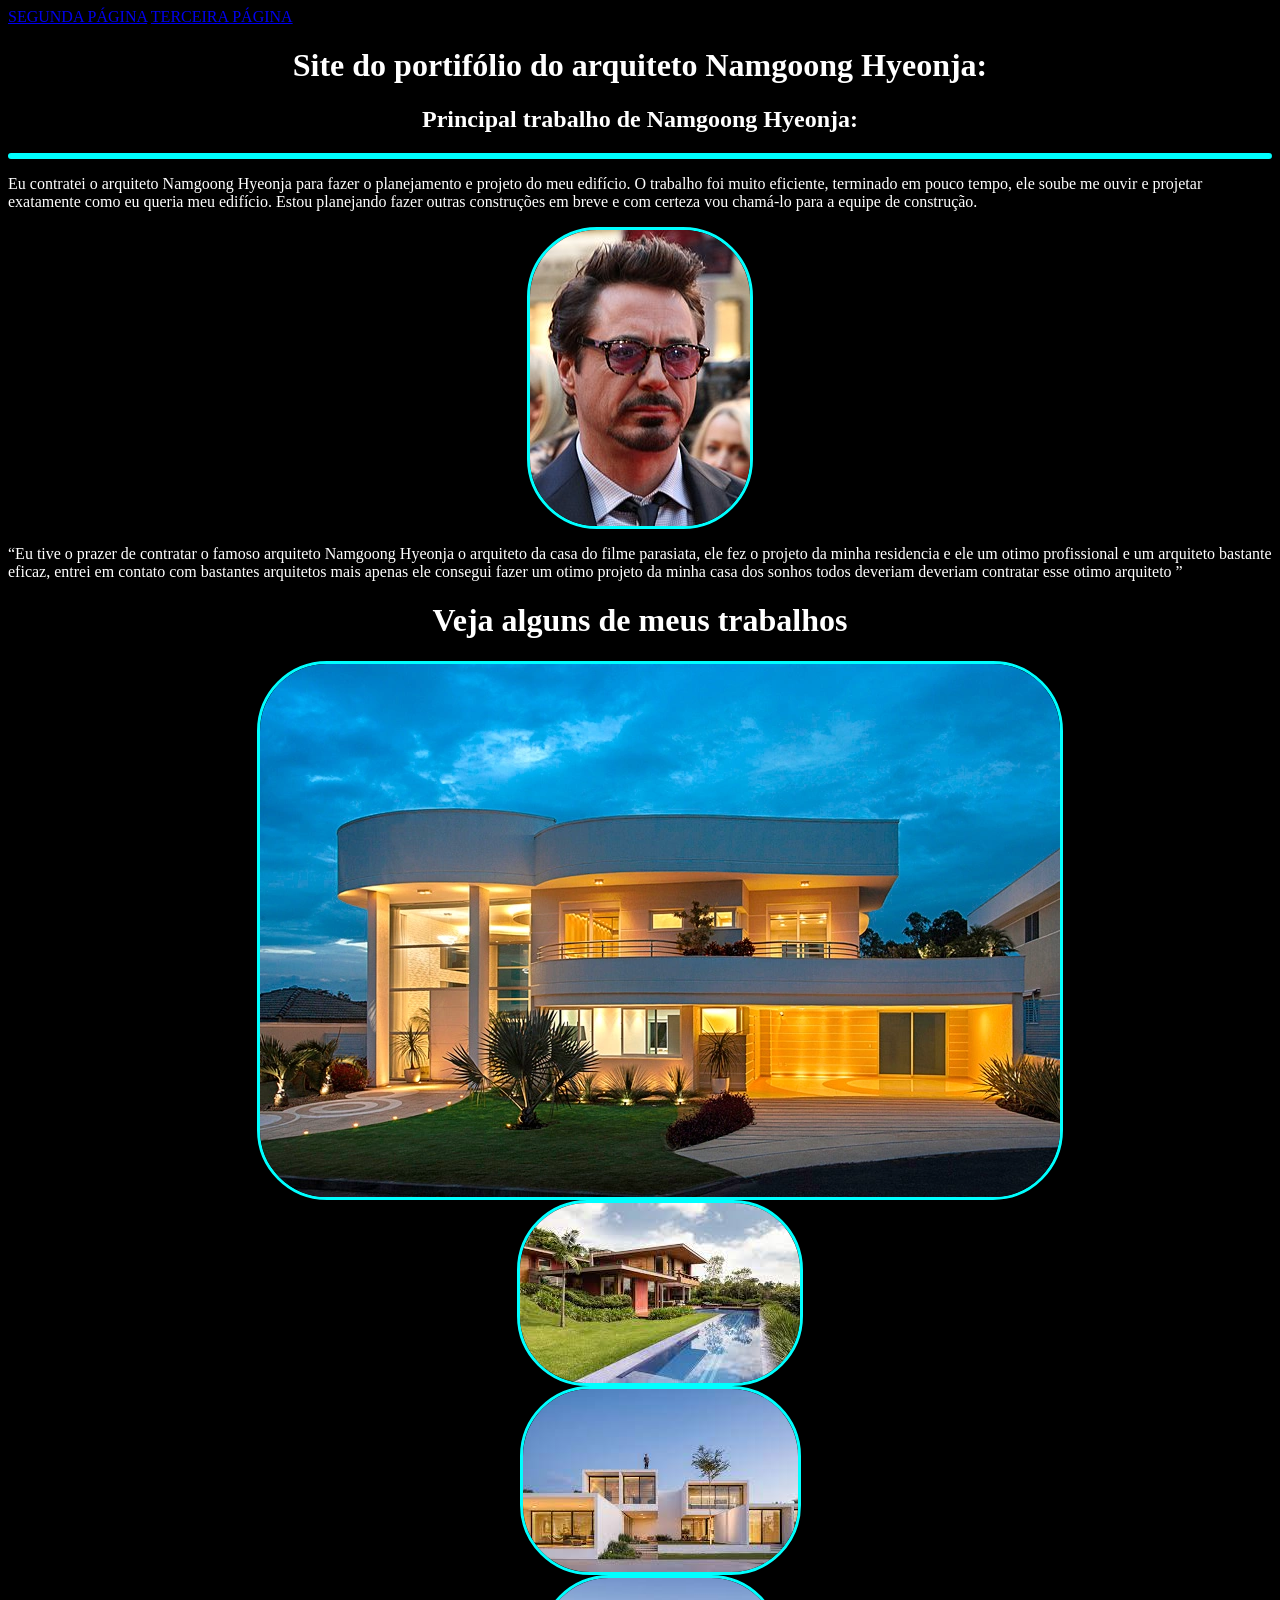
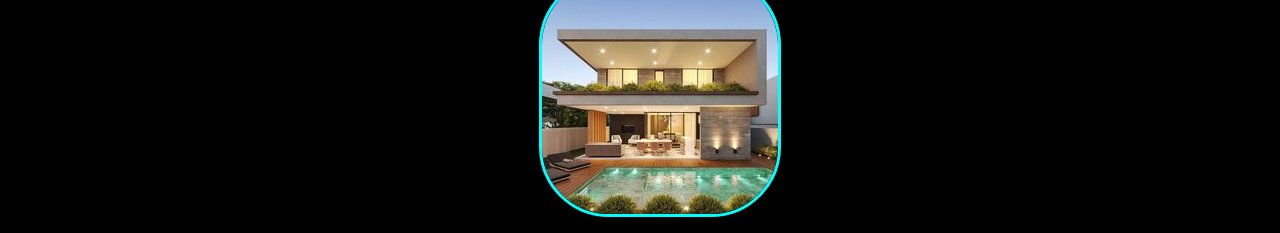
==== index.html @ 4db8b6d9 "Add files via upload" ====
<!DOCTYPE html>
<html lang="en">
<head>
    <meta charset="UTF-8">
    <meta http-equiv="X-UA-Compatible" content="IE=edge">
    <meta name="viewport" content="width=device-width, initial-scale=1.0">
    <title>Document</title>
    <link rel="stylesheet" href="estilo.css">

    <a href="pagina2.html"> SEGUNDA PÁGINA</a>

    <a href="pagina3.html">TERCEIRA PÁGINA</a>

    <h1> Site do portifólio do arquiteto Namgoong Hyeonja:</h1>
    <h2> Principal trabalho de Namgoong Hyeonja:</h2>
    <div><img src="Captura de tela 2023-06-07 101148.png" alt=""></div>
     
    <p> Eu contratei o arquiteto Namgoong Hyeonja para fazer o planejamento e projeto do meu edifício. O trabalho foi muito eficiente,
        terminado em pouco tempo, ele soube me ouvir e projetar exatamente como eu queria meu edifício. 
        Estou planejando fazer outras construções em breve e com certeza vou chamá-lo para a equipe de construção. </p>
        <img src="1coment.jpg" alt="">
   <p>“Eu tive o prazer de contratar o famoso arquiteto Namgoong Hyeonja o arquiteto da casa do filme parasiata, ele fez o projeto da minha residencia e ele um otimo profissional e um arquiteto bastante eficaz, entrei em contato com bastantes arquitetos mais apenas ele consegui fazer um otimo projeto da minha casa dos sonhos todos deveriam deveriam contratar esse otimo arquiteto ”<p>
<h1> Veja alguns de meus trabalhos</h1>
        <ol type="I">
            <li><img src="image1.webp" alt=""> </li>
            <li> <img src="download.jpg" alt=""></li>
            <li> <img src="images (1).jpg" alt=""></li>
            <li> <img src="4image.jpg" alt=""></li>
        </ol>




</head>
<body>
    
</body>
</html>
---- estilo.css ----
h1,h2{
    color: white;
    text-align: center;
}

body{
    background-color: black;
}
p{
    color: white;
}
img{
    width:auto ;
    margin: auto;
    display: block;
    border-radius: 70px;
    border-color: aqua;
    border-style: solid;
}
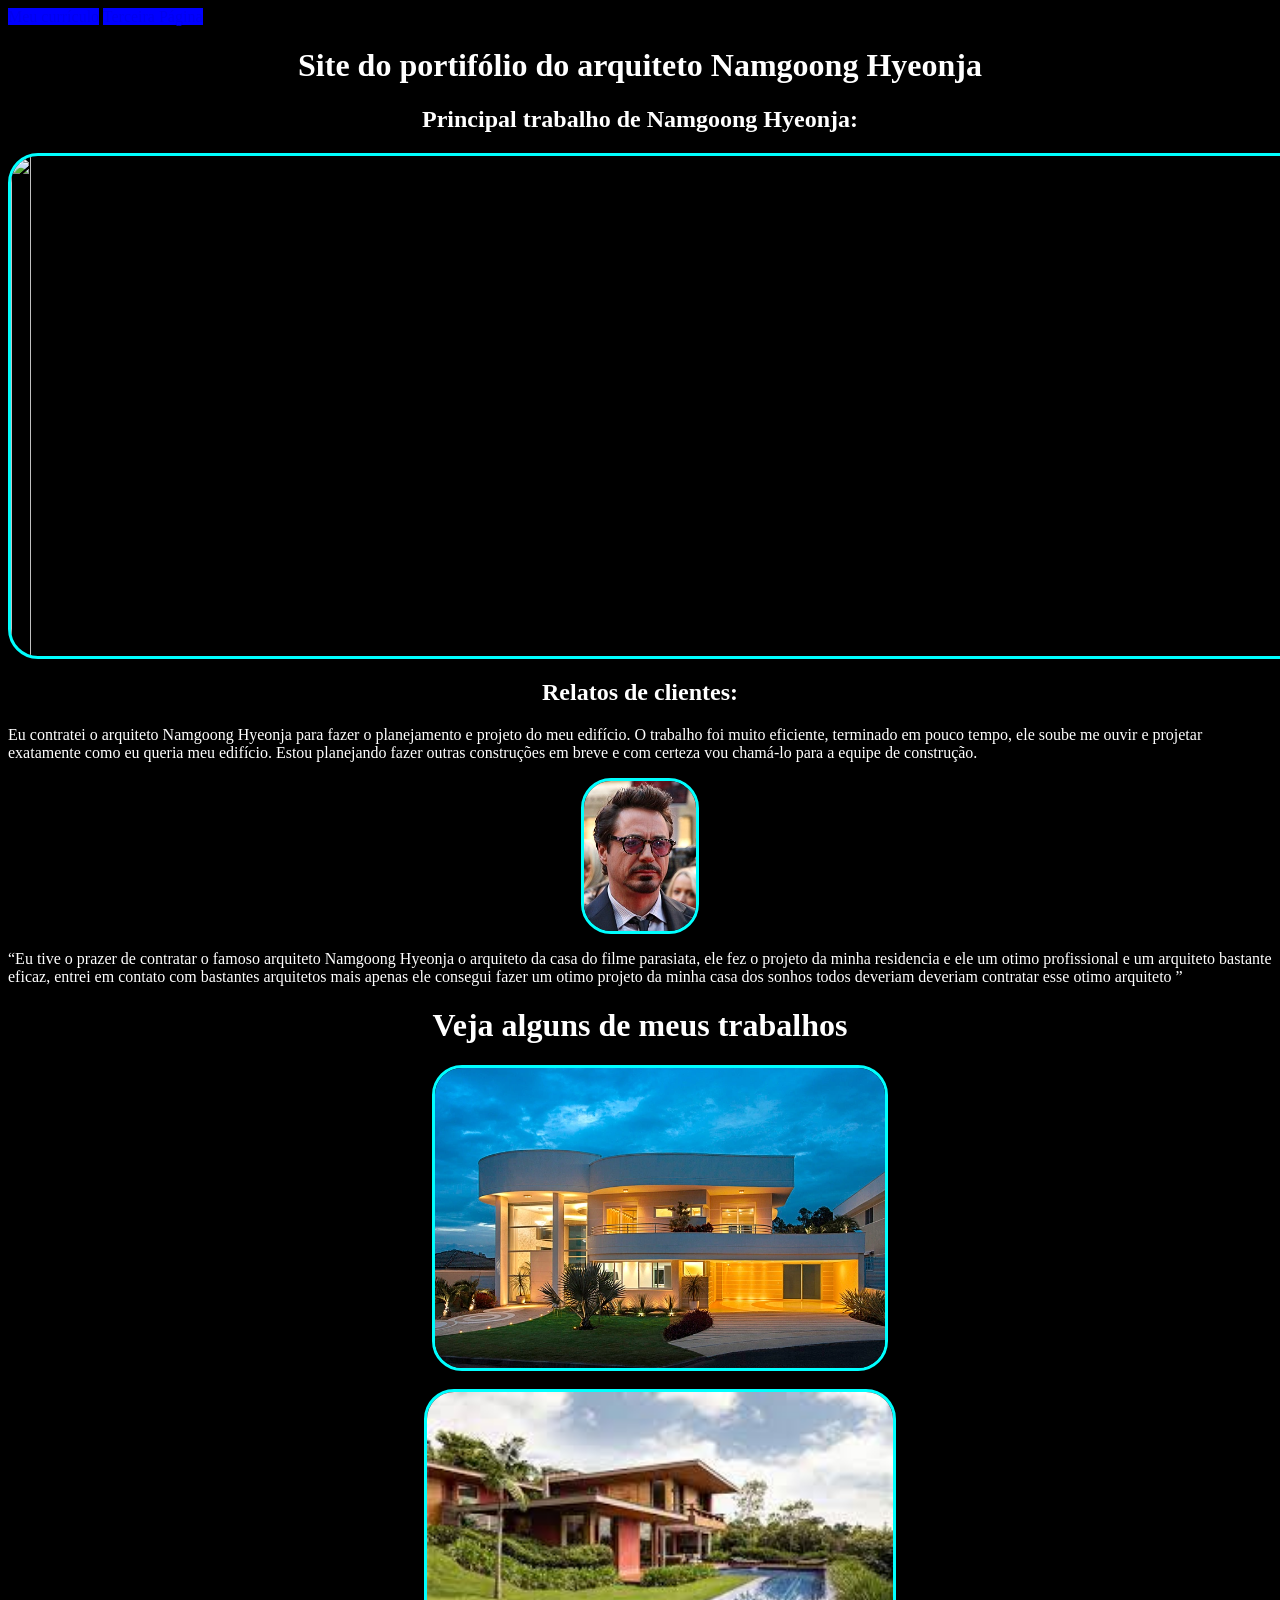
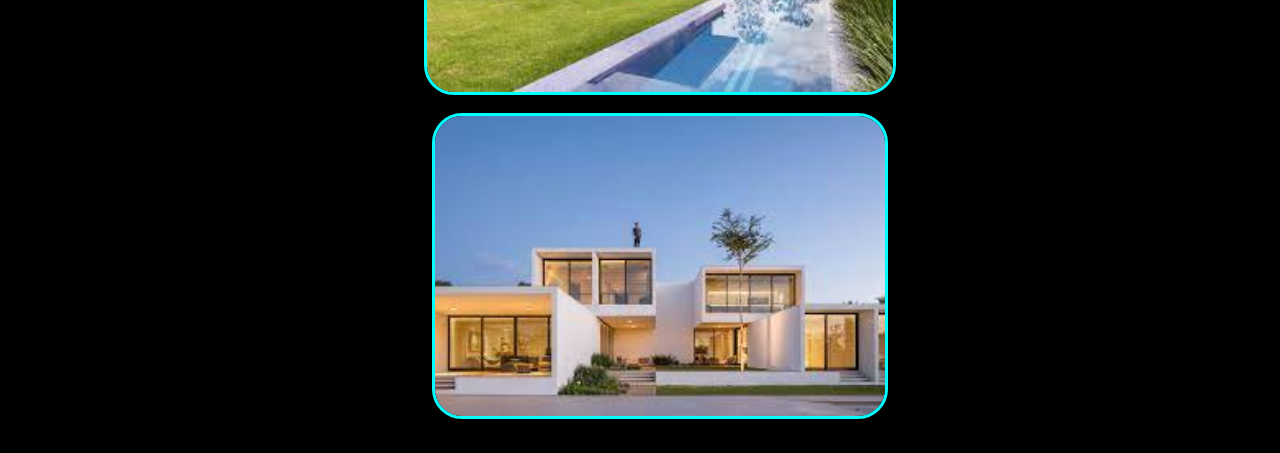
==== commit 5d386b81: "Add files via upload" ====
--- a/index.html
+++ b/index.html
@@ -7,25 +7,26 @@
     <title>Document</title>
     <link rel="stylesheet" href="estilo.css">
 
-    <a href="pagina2.html"> SEGUNDA PÁGINA</a>
+    <a href="pagina2.html"> Meu currículo</a> 
 
-    <a href="pagina3.html">TERCEIRA PÁGINA</a>
+    <a href="pagina3.html">Terceira Página</a>
 
-    <h1> Site do portifólio do arquiteto Namgoong Hyeonja:</h1>
+    <h1> Site do portifólio do arquiteto Namgoong Hyeonja</h1>
     <h2> Principal trabalho de Namgoong Hyeonja:</h2>
-    <div><img src="Captura de tela 2023-06-07 101148.png" alt=""></div>
+    <img src="Captura de tela 2023-06-07 101148.png" width="1500" height= "500"alt="">
+    <h2> Relatos de clientes:</h2>
      
     <p> Eu contratei o arquiteto Namgoong Hyeonja para fazer o planejamento e projeto do meu edifício. O trabalho foi muito eficiente,
         terminado em pouco tempo, ele soube me ouvir e projetar exatamente como eu queria meu edifício. 
         Estou planejando fazer outras construções em breve e com certeza vou chamá-lo para a equipe de construção. </p>
-        <img src="1coment.jpg" alt="">
+        <img src="1coment.jpg" width="500" height="150" alt="">
    <p>“Eu tive o prazer de contratar o famoso arquiteto Namgoong Hyeonja o arquiteto da casa do filme parasiata, ele fez o projeto da minha residencia e ele um otimo profissional e um arquiteto bastante eficaz, entrei em contato com bastantes arquitetos mais apenas ele consegui fazer um otimo projeto da minha casa dos sonhos todos deveriam deveriam contratar esse otimo arquiteto ”<p>
 <h1> Veja alguns de meus trabalhos</h1>
         <ol type="I">
-            <li><img src="image1.webp" alt=""> </li>
-            <li> <img src="download.jpg" alt=""></li>
-            <li> <img src="images (1).jpg" alt=""></li>
-            <li> <img src="4image.jpg" alt=""></li>
+            <li><img src="image1.webp"  width="500" height="300" alt=""> </li><br>
+            <li> <img src="download.jpg" width="500" height="300" alt=""></li><br>
+            <li> <img src="images (1).jpg" width="500" height="300" alt=""></li><br>
+           
         </ol>
 
 
--- a/estilo.css
+++ b/estilo.css
@@ -13,7 +13,17 @@
     width:auto ;
     margin: auto;
     display: block;
-    border-radius: 70px;
+    border-radius: 30px;
     border-color: aqua;
     border-style: solid;
-}      +} 
+
+#img1{
+    border-radius: 90px;
+    border-color: blue;
+    border-style: solid;
+}
+a{
+    text-decoration: none;
+    background-color: blue;
+}
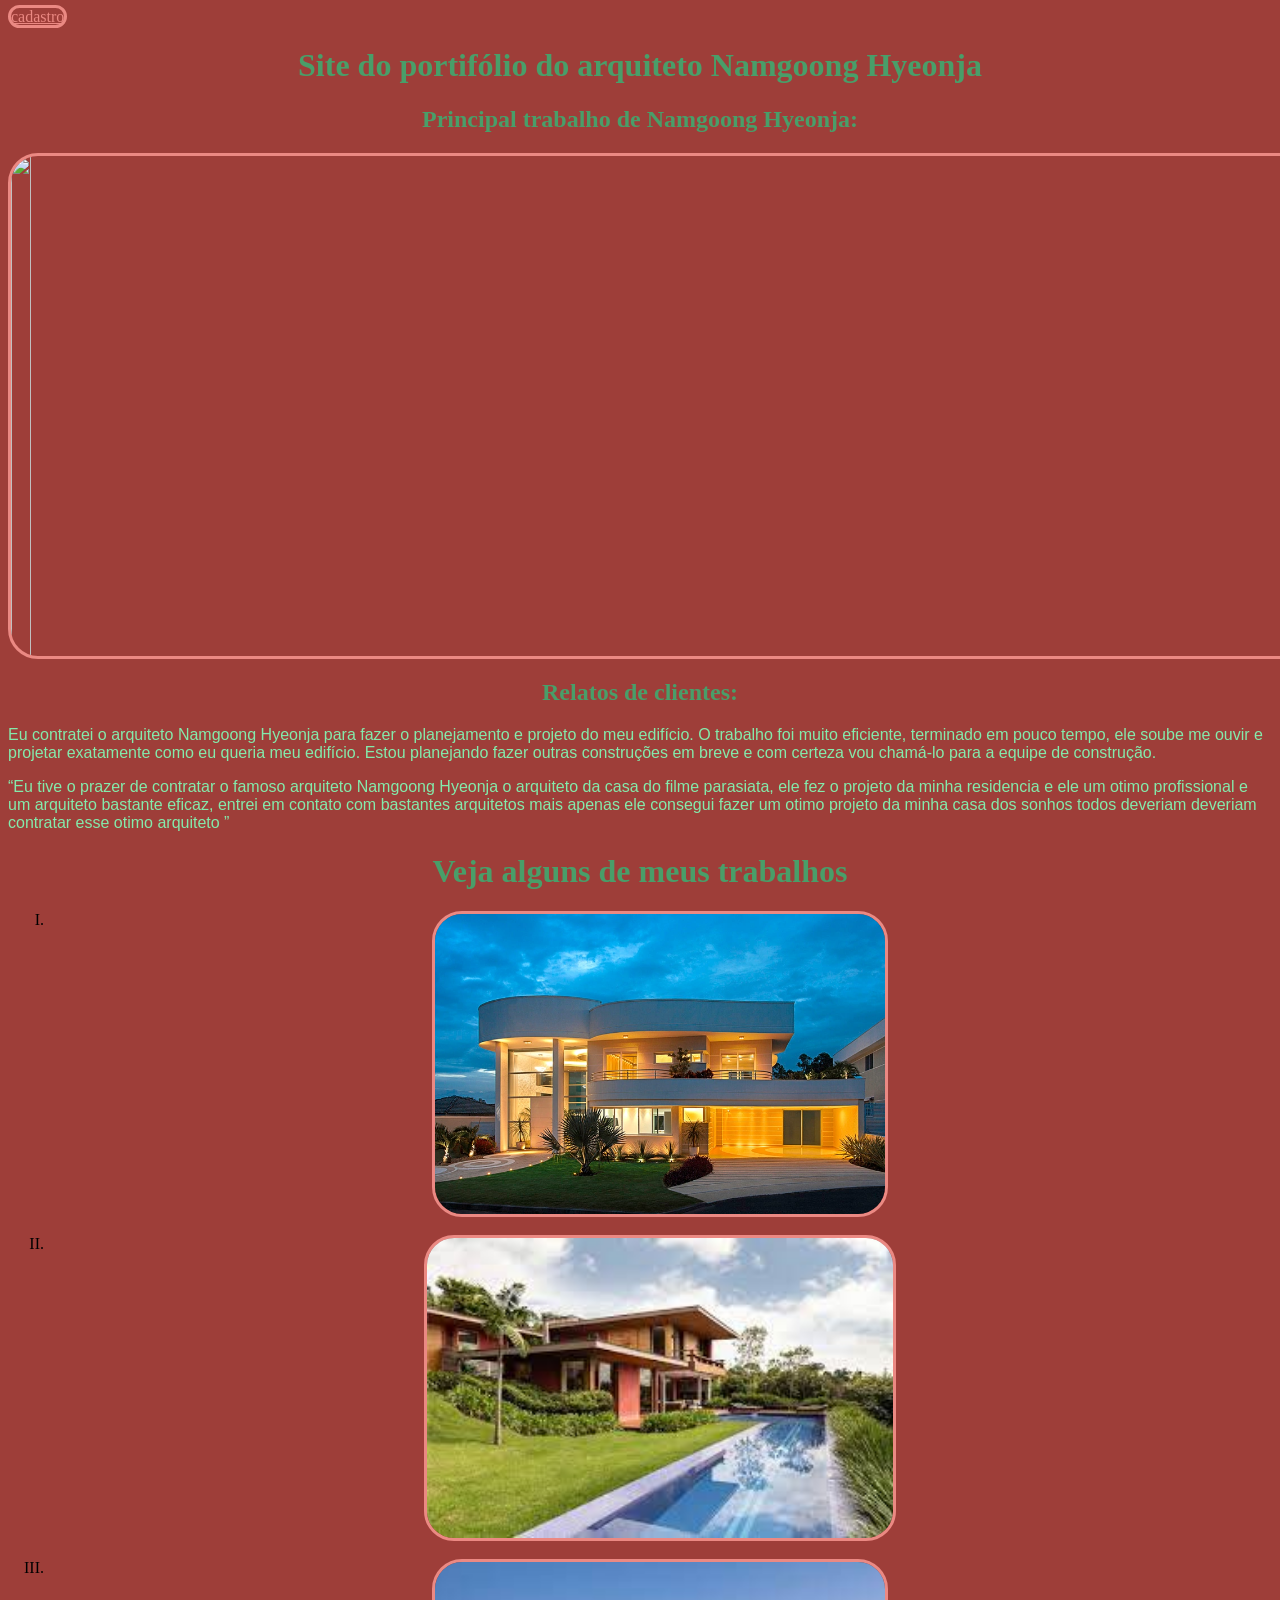
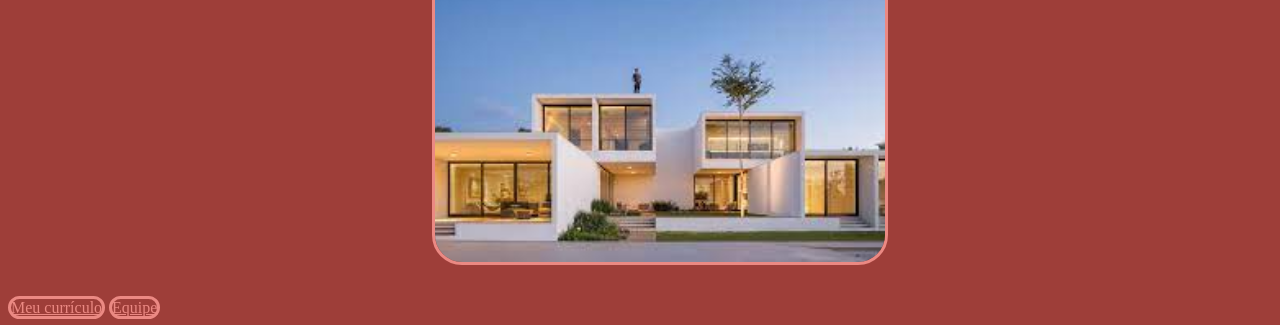
==== commit 5df7dde6: "Add files via upload" ====
--- a/index.html
+++ b/index.html
@@ -7,9 +7,8 @@
     <title>Document</title>
     <link rel="stylesheet" href="estilo.css">
 
-    <a href="pagina2.html"> Meu currículo</a> 
+    <a href="pagina3.html">cadastro</a>
 
-    <a href="pagina3.html">Terceira Página</a>
 
     <h1> Site do portifólio do arquiteto Namgoong Hyeonja</h1>
     <h2> Principal trabalho de Namgoong Hyeonja:</h2>
@@ -19,15 +18,20 @@
     <p> Eu contratei o arquiteto Namgoong Hyeonja para fazer o planejamento e projeto do meu edifício. O trabalho foi muito eficiente,
         terminado em pouco tempo, ele soube me ouvir e projetar exatamente como eu queria meu edifício. 
         Estou planejando fazer outras construções em breve e com certeza vou chamá-lo para a equipe de construção. </p>
-        <img src="1coment.jpg" width="500" height="150" alt="">
    <p>“Eu tive o prazer de contratar o famoso arquiteto Namgoong Hyeonja o arquiteto da casa do filme parasiata, ele fez o projeto da minha residencia e ele um otimo profissional e um arquiteto bastante eficaz, entrei em contato com bastantes arquitetos mais apenas ele consegui fazer um otimo projeto da minha casa dos sonhos todos deveriam deveriam contratar esse otimo arquiteto ”<p>
 <h1> Veja alguns de meus trabalhos</h1>
         <ol type="I">
-            <li><img src="image1.webp"  width="500" height="300" alt=""> </li><br>
+            <li><img src="image1.webp"   width="500" height="300" alt=""> </li><br>
             <li> <img src="download.jpg" width="500" height="300" alt=""></li><br>
             <li> <img src="images (1).jpg" width="500" height="300" alt=""></li><br>
            
         </ol>
+        </nav>
+        <footer> <nav> <a href="pagina2.html"> Meu currículo</a> 
+
+          
+            <a href="equipe.html"> Equipe</a>
+        </nav></footer>
 
 
 
--- a/estilo.css
+++ b/estilo.css
@@ -1,29 +1,40 @@
+:root{
+    --corprincipal:#9E3E39;
+    --corsecundaria:#499E69;
+    --corterciaria:#84EAAB;
+    --correserva:#EB8983;
+}
 h1,h2{
-    color: white;
+    color: var(--corsecundaria);
     text-align: center;
+    font-family: Georgia;
 }
 
 body{
-    background-color: black;
+    background-color: var(--corprincipal);
 }
 p{
-    color: white;
+    color: var(--corterciaria);
+    font-family: Arial;
 }
 img{
     width:auto ;
     margin: auto;
     display: block;
     border-radius: 30px;
-    border-color: aqua;
+    border-color: var(--correserva);
     border-style: solid;
 } 
 
 #img1{
     border-radius: 90px;
-    border-color: blue;
+    border-color: var(--correserva);
     border-style: solid;
 }
 a{
-    text-decoration: none;
-    background-color: blue;
+    color: var(--correserva);
+    border-style: solid;
+    border-radius: 30px;
+    
+    
 }
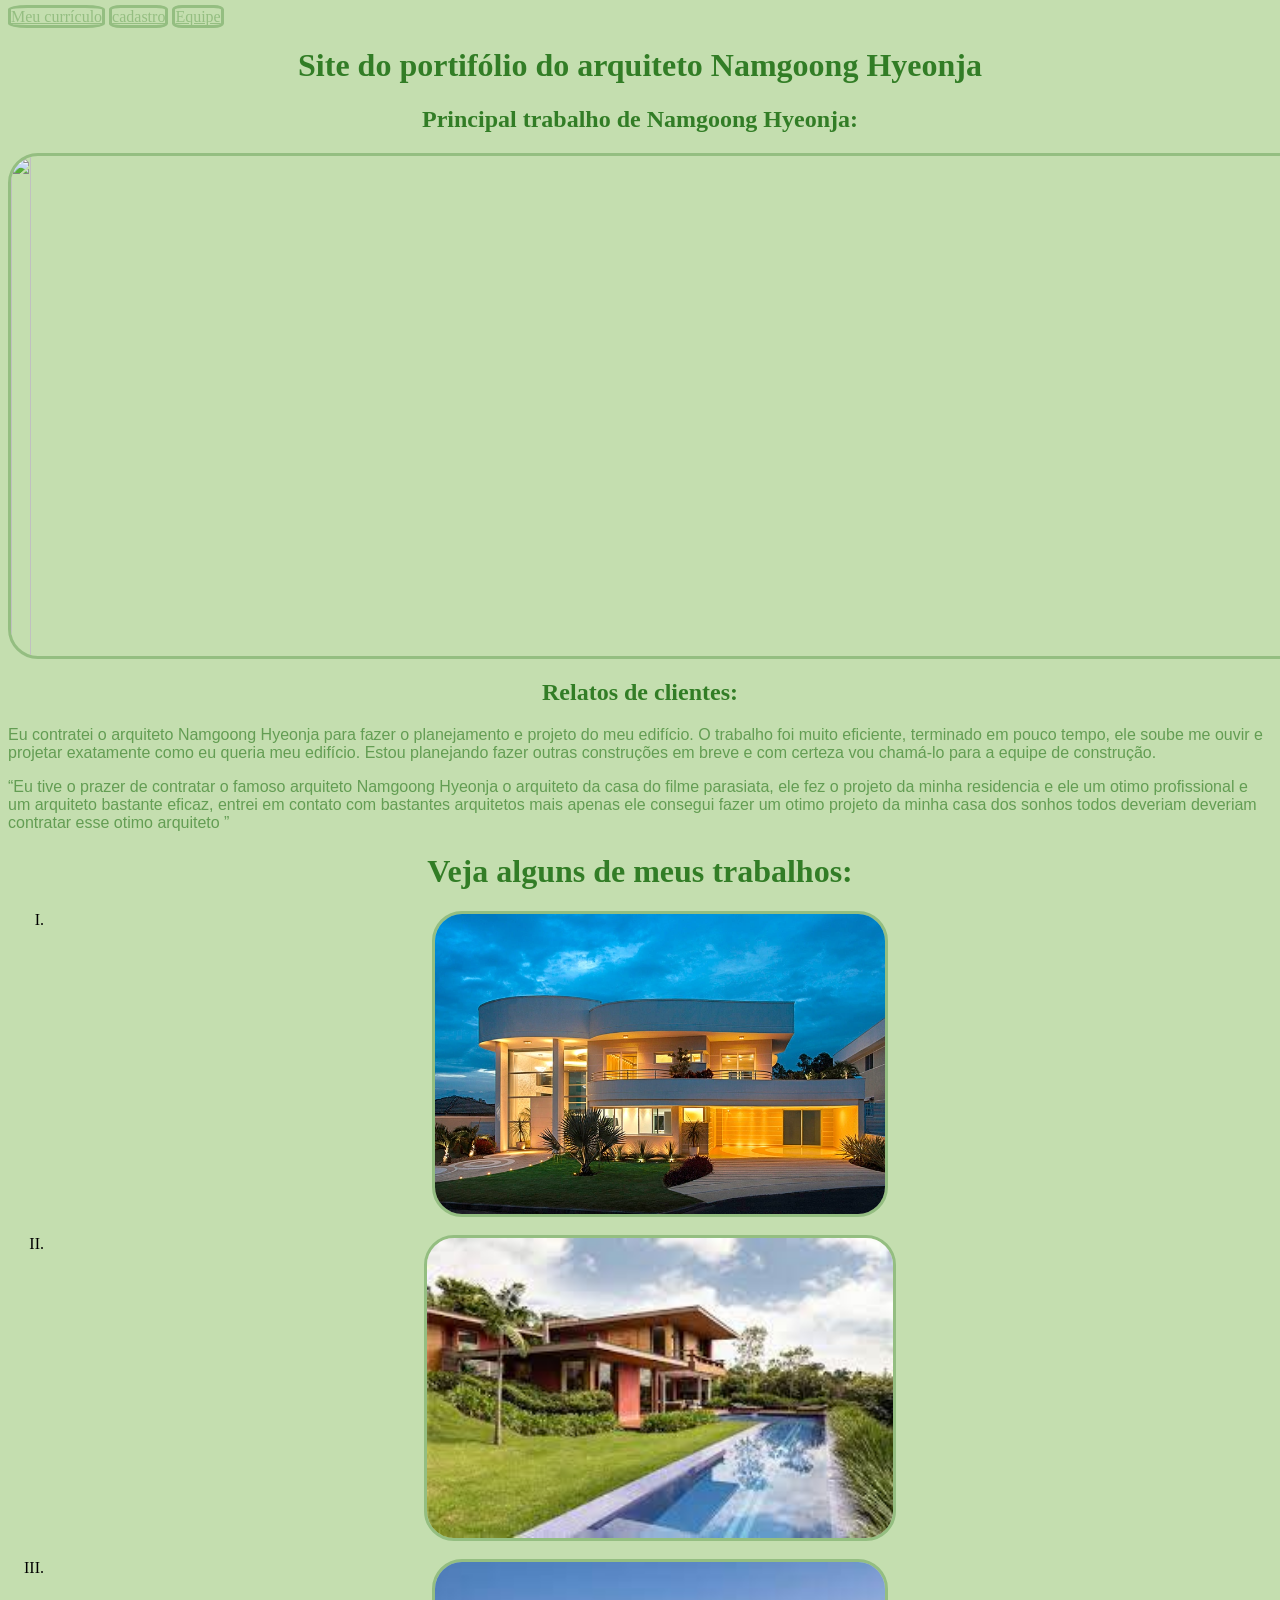
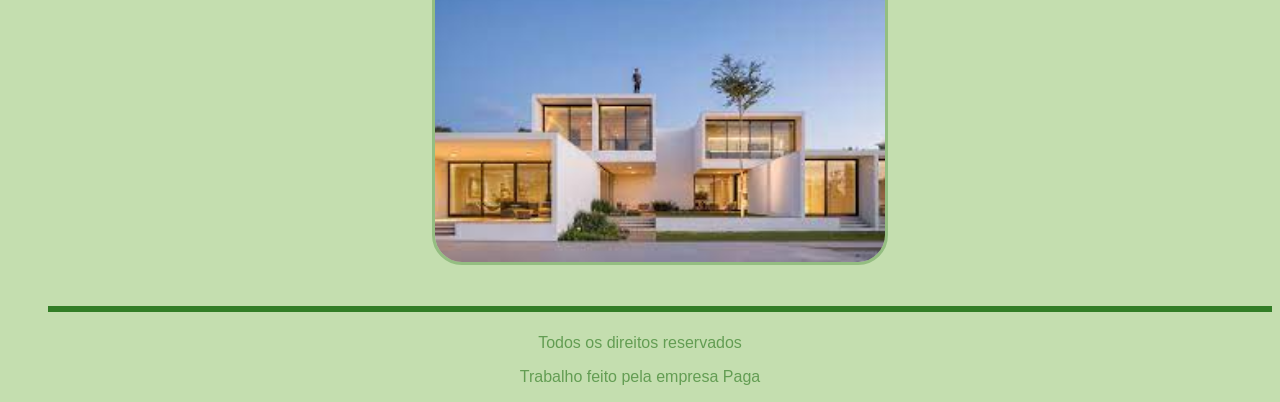
==== commit 333a969b: "Add files via upload" ====
--- a/index.html
+++ b/index.html
@@ -6,8 +6,14 @@
     <meta name="viewport" content="width=device-width, initial-scale=1.0">
     <title>Document</title>
     <link rel="stylesheet" href="estilo.css">
+</nav>
+<a href="pagina2.html"> Meu currículo</a> 
 
-    <a href="pagina3.html">cadastro</a>
+   <a href="pagina3.html">cadastro</a>
+   <a href="equipe.html"> Equipe</a>
+
+</nav>
+
 
 
     <h1> Site do portifólio do arquiteto Namgoong Hyeonja</h1>
@@ -19,19 +25,19 @@
         terminado em pouco tempo, ele soube me ouvir e projetar exatamente como eu queria meu edifício. 
         Estou planejando fazer outras construções em breve e com certeza vou chamá-lo para a equipe de construção. </p>
    <p>“Eu tive o prazer de contratar o famoso arquiteto Namgoong Hyeonja o arquiteto da casa do filme parasiata, ele fez o projeto da minha residencia e ele um otimo profissional e um arquiteto bastante eficaz, entrei em contato com bastantes arquitetos mais apenas ele consegui fazer um otimo projeto da minha casa dos sonhos todos deveriam deveriam contratar esse otimo arquiteto ”<p>
-<h1> Veja alguns de meus trabalhos</h1>
+<h1> Veja alguns de meus trabalhos:</h1>
         <ol type="I">
             <li><img src="image1.webp"   width="500" height="300" alt=""> </li><br>
             <li> <img src="download.jpg" width="500" height="300" alt=""></li><br>
             <li> <img src="images (1).jpg" width="500" height="300" alt=""></li><br>
+
+            <h5></h5>
            
         </ol>
-        </nav>
-        <footer> <nav> <a href="pagina2.html"> Meu currículo</a> 
-
-          
-            <a href="equipe.html"> Equipe</a>
-        </nav></footer>
+        <footer>
+            <p> Todos os direitos reservados</p>
+            <p> Trabalho feito pela empresa Paga</p>
+        </footer>
 
 
 
--- a/estilo.css
+++ b/estilo.css
@@ -1,8 +1,8 @@
 :root{
-    --corprincipal:#9E3E39;
-    --corsecundaria:#499E69;
-    --corterciaria:#84EAAB;
-    --correserva:#EB8983;
+    --corprincipal:#c4deaf;
+    --corsecundaria:#327d26;
+    --corterciaria:#639d53;
+    --correserva:#94be81;
 }
 h1,h2{
     color: var(--corsecundaria);
@@ -24,6 +24,8 @@
     border-radius: 30px;
     border-color: var(--correserva);
     border-style: solid;
+    
+
 } 
 
 #img1{
@@ -34,7 +36,19 @@
 a{
     color: var(--correserva);
     border-style: solid;
-    border-radius: 30px;
+    border-radius: 20%;
+    text-align: center;
     
     
+}
+nav{
+    text-align: center;
+}
+footer{
+    text-align: center;
+    color: var(--corterciaria);
+}
+h5{
+    border-style: solid;
+    border-color: var(--corsecundaria);
 }
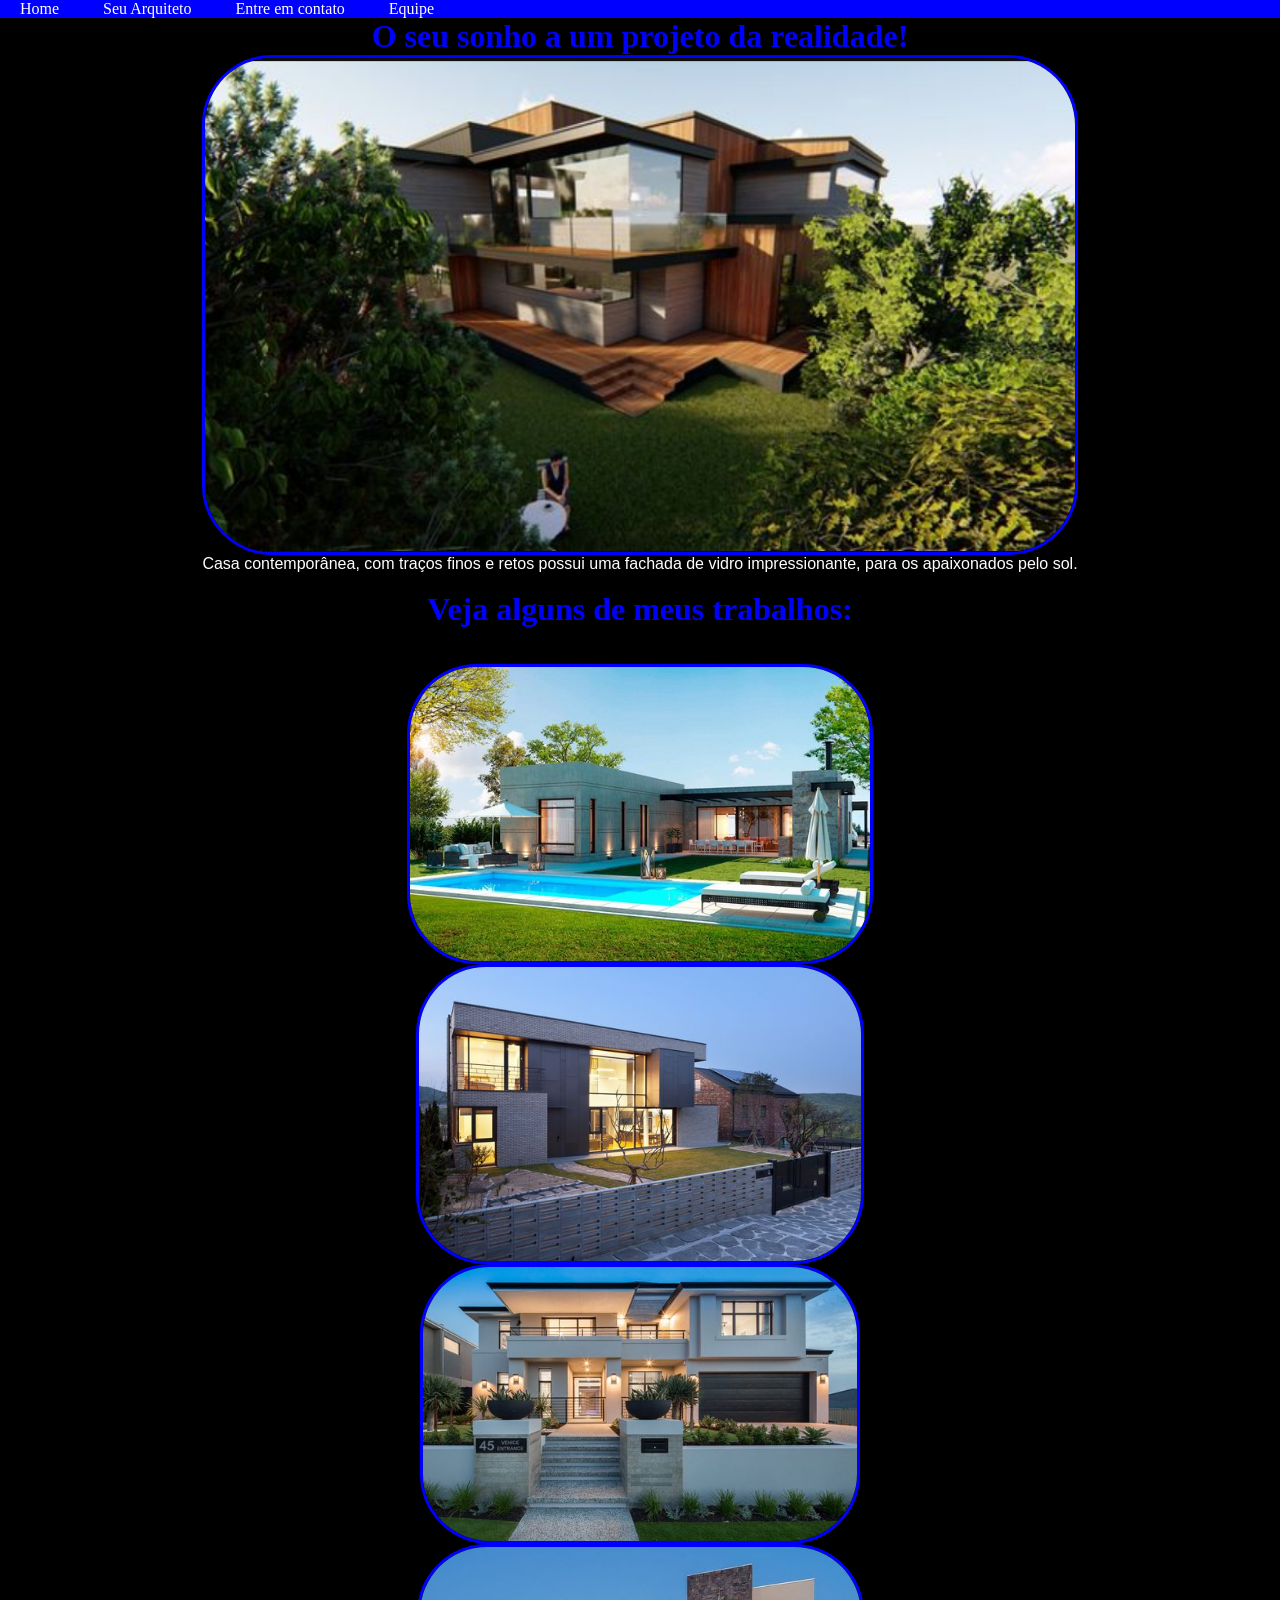
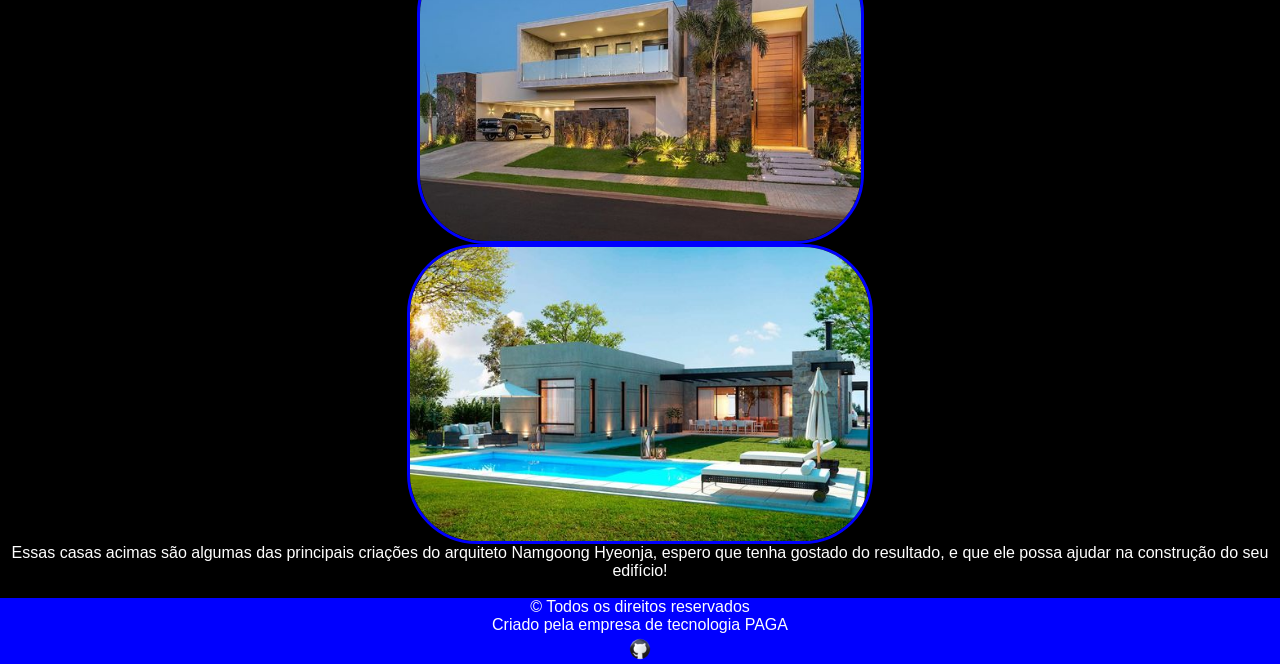
==== commit 249e8b24: "Add files via upload" ====
--- a/index.html
+++ b/index.html
@@ -1,43 +1,61 @@
 <!DOCTYPE html>
-<html lang="en">
+<html lang="pt-br">
 <head>
     <meta charset="UTF-8">
     <meta http-equiv="X-UA-Compatible" content="IE=edge">
     <meta name="viewport" content="width=device-width, initial-scale=1.0">
     <title>Document</title>
     <link rel="stylesheet" href="estilo.css">
-</nav>
-<a href="pagina2.html"> Meu currículo</a> 
+    <header>
+        <nav>
+            <ul id="menu-h">
+            <li> 
+                <a href="index.html"> Home</a>
+            </li>
+            <li><a href="pagina2.html"> Seu Arquiteto</a> </li>
 
-   <a href="pagina3.html">cadastro</a>
-   <a href="equipe.html"> Equipe</a>
+            <li><a href="pagina3.html"> Entre em contato</a></li> 
+            <li><a href="equipe.html"> Equipe</a></li>
 
-</nav>
+        </ul> 
+    </nav>
+
+    </header>
+    <h1> O seu sonho a um projeto da realidade!</h1>
+    <img src="Captura de tela 2023-06-07 101148.png" width="1500" height= "500"alt="">
+
+    <p> Casa contemporânea, com traços finos e retos 
+        possui uma fachada de vidro impressionante,
+        para os apaixonados pelo sol.</p>
+        
+        <br>
+   
+<h1> Veja alguns de meus trabalhos:</h1><br> <br>
+
+<section class="galery">
+    <div class="fotos">
+        <img src="imagem1 - Copia.jpg"   width="500" height="300" alt="foto1">
+<img src="imagem2.jpg" width="500" height="300" alt="foto2">
+<img src="imagem3.jpg" width="500" height="280" alt="foto3">
+<img src="imagem4.jpg" width="500" height="300" alt="foto4"> 
+<img src="imagem1 - Copia.jpg"   width="500" height="300" alt="foto1">
+    </div>
+    
+</section>
 
 
 
-    <h1> Site do portifólio do arquiteto Namgoong Hyeonja</h1>
-    <h2> Principal trabalho de Namgoong Hyeonja:</h2>
-    <img src="Captura de tela 2023-06-07 101148.png" width="1500" height= "500"alt="">
-    <h2> Relatos de clientes:</h2>
-     
-    <p> Eu contratei o arquiteto Namgoong Hyeonja para fazer o planejamento e projeto do meu edifício. O trabalho foi muito eficiente,
-        terminado em pouco tempo, ele soube me ouvir e projetar exatamente como eu queria meu edifício. 
-        Estou planejando fazer outras construções em breve e com certeza vou chamá-lo para a equipe de construção. </p>
-   <p>“Eu tive o prazer de contratar o famoso arquiteto Namgoong Hyeonja o arquiteto da casa do filme parasiata, ele fez o projeto da minha residencia e ele um otimo profissional e um arquiteto bastante eficaz, entrei em contato com bastantes arquitetos mais apenas ele consegui fazer um otimo projeto da minha casa dos sonhos todos deveriam deveriam contratar esse otimo arquiteto ”<p>
-<h1> Veja alguns de meus trabalhos:</h1>
-        <ol type="I">
-            <li><img src="image1.webp"   width="500" height="300" alt=""> </li><br>
-            <li> <img src="download.jpg" width="500" height="300" alt=""></li><br>
-            <li> <img src="images (1).jpg" width="500" height="300" alt=""></li><br>
+<p> Essas casas acimas são algumas das principais criações do arquiteto Namgoong Hyeonja, espero que tenha gostado do resultado, e que ele possa ajudar na construção do seu edifício!</p>
+<br>
+<footer>
 
-            <h5></h5>
-           
-        </ol>
-        <footer>
-            <p> Todos os direitos reservados</p>
-            <p> Trabalho feito pela empresa Paga</p>
-        </footer>
+    <p>© Todos os direitos reservados</p>
+    <p> Criado pela empresa de tecnologia PAGA</p>
+    <a href="github.com/paulo-giovani99"> <img src="git.pnj - Copia.png" width="100" height="30"></a>
+</footer>
+
+
+
 
 
 
--- a/estilo.css
+++ b/estilo.css
@@ -1,54 +1,64 @@
-:root{
-    --corprincipal:#c4deaf;
-    --corsecundaria:#327d26;
-    --corterciaria:#639d53;
-    --correserva:#94be81;
-}
-h1,h2{
-    color: var(--corsecundaria);
+
+h1{
+    color: blue;
     text-align: center;
     font-family: Georgia;
 }
 
 body{
-    background-color: var(--corprincipal);
+    background-color:black;
 }
 p{
-    color: var(--corterciaria);
+    color:white;
     font-family: Arial;
+    text-align: center;
 }
 img{
     width:auto ;
     margin: auto;
-    display: block;
-    border-radius: 30px;
-    border-color: var(--correserva);
+    display:block;
+    border-radius: 70px;
+    border-color: blue;
     border-style: solid;
+    text-align: left;
+    position: static;
     
 
 } 
 
-#img1{
-    border-radius: 90px;
-    border-color: var(--correserva);
-    border-style: solid;
+h2{
+    text-align: left;
+    color: blue;
 }
-a{
-    color: var(--correserva);
-    border-style: solid;
-    border-radius: 20%;
-    text-align: center;
-    
-    
+*{
+    margin: 0 auto;
+    padding: 0;
+    box-sizing: border-box;
 }
-nav{
+#menu-h{
+    list-style: none;
+    padding: 0;
+    background-color: blue;
+}
+#menu-h li{
+    display: inline;
+}
+#menu-h li a{
+    color: white;
+    text-decoration: none;
+    padding: 20px;
+    display: inline-block;
+    font-family: Verdana;
+    display: inline;
+    transition: background .6s;
+}
+#menu-h li a:hover{
+   background-color: black;
+}
+li{
+    color: blue;
     text-align: center;
 }
 footer{
-    text-align: center;
-    color: var(--corterciaria);
-}
-h5{
-    border-style: solid;
-    border-color: var(--corsecundaria);
+    background-color: blue;
 }
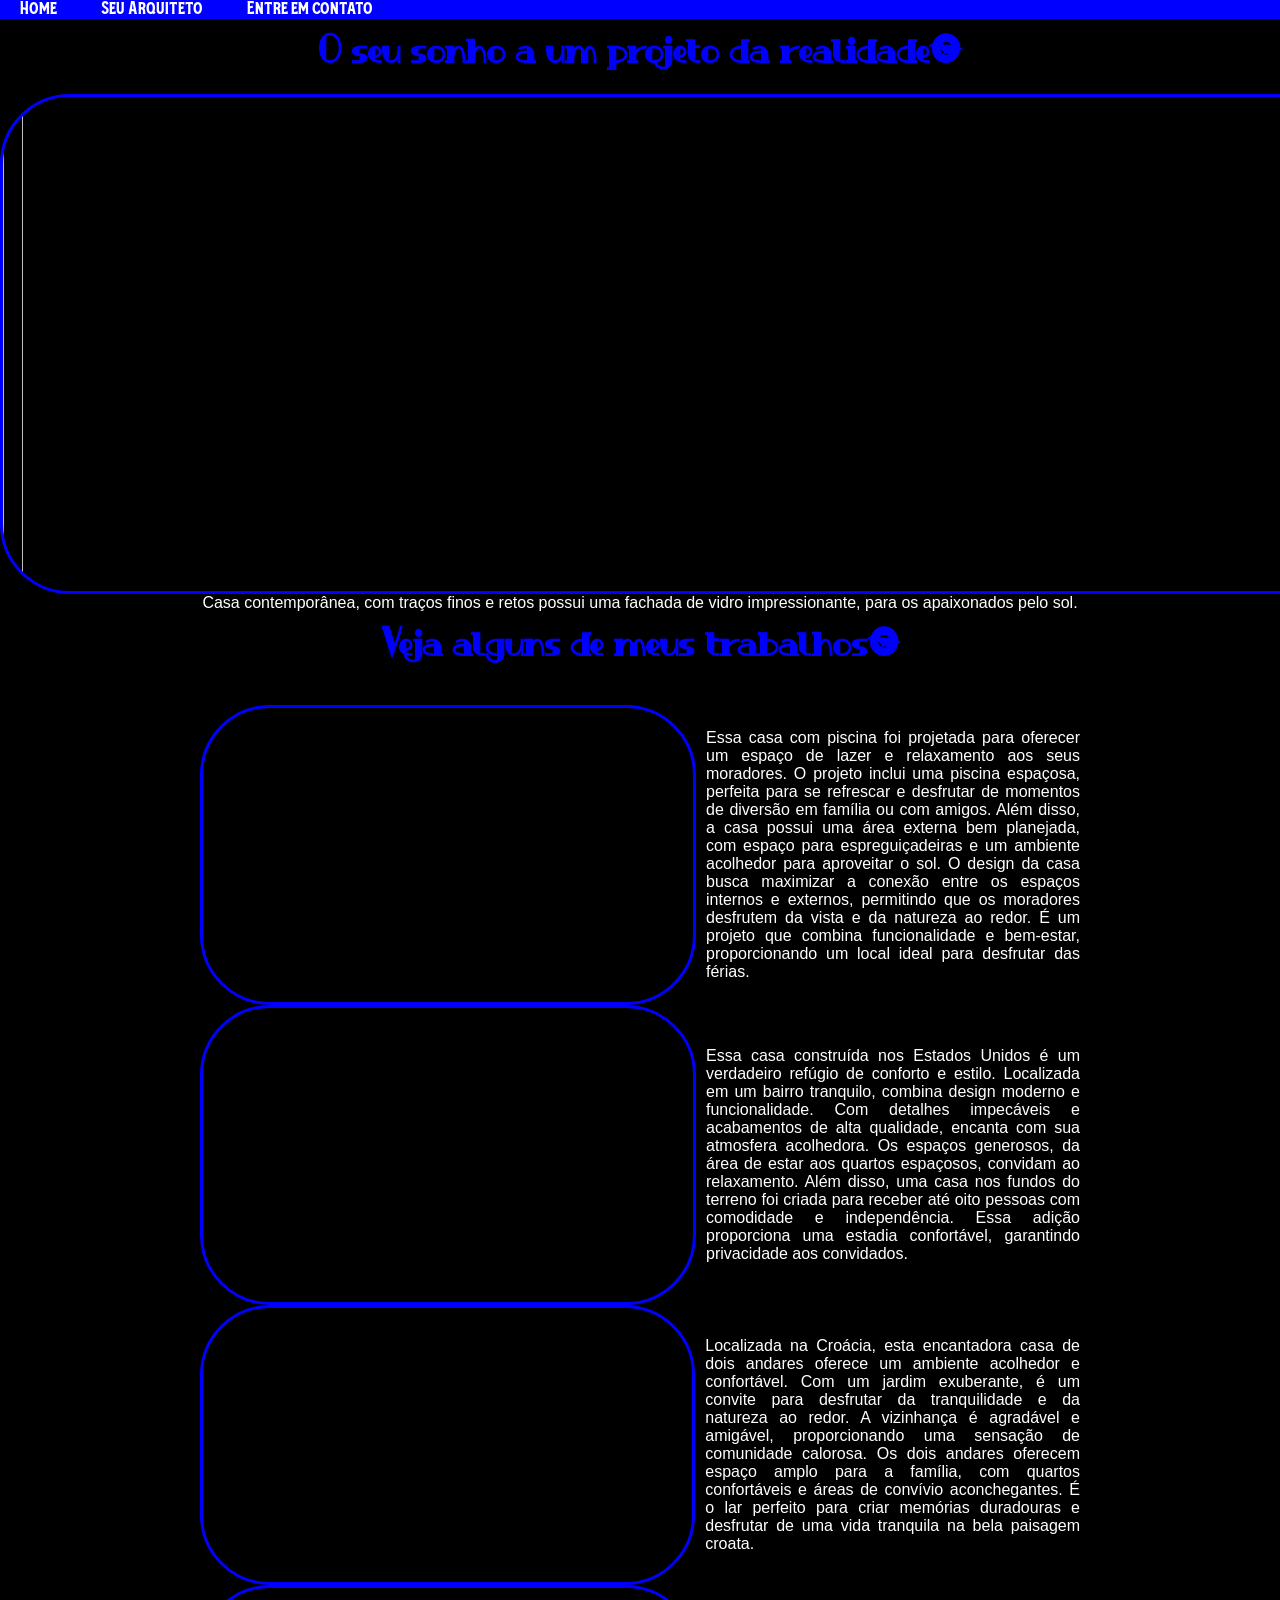
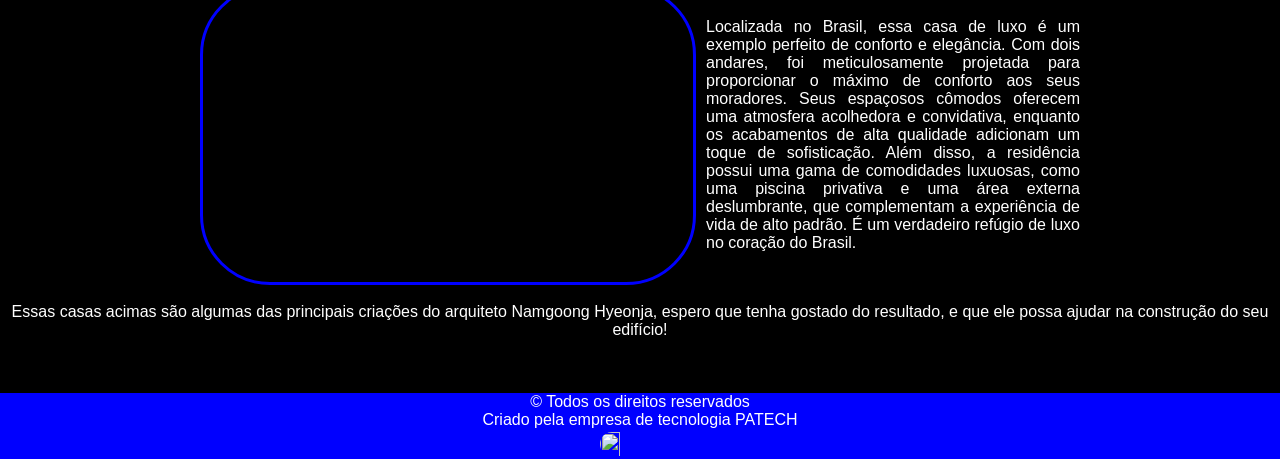
==== commit 47b2f724: "Add files via upload" ====
--- a/index.html
+++ b/index.html
@@ -15,14 +15,15 @@
             <li><a href="pagina2.html"> Seu Arquiteto</a> </li>
 
             <li><a href="pagina3.html"> Entre em contato</a></li> 
-            <li><a href="equipe.html"> Equipe</a></li>
+
 
         </ul> 
     </nav>
+    <br>
 
     </header>
-    <h1> O seu sonho a um projeto da realidade!</h1>
-    <img src="Captura de tela 2023-06-07 101148.png" width="1500" height= "500"alt="">
+    <h1> O seu sonho a um projeto da realidade!</h1><br>
+    <img src="imagens/Captura de tela 2023-06-07 101148.png" width="1500" height= "500"alt="">
 
     <p> Casa contemporânea, com traços finos e retos 
         possui uma fachada de vidro impressionante,
@@ -34,31 +35,42 @@
 
 <section class="galery">
     <div class="fotos">
-        <img src="imagem1 - Copia.jpg"   width="500" height="300" alt="foto1">
-<img src="imagem2.jpg" width="500" height="300" alt="foto2">
-<img src="imagem3.jpg" width="500" height="280" alt="foto3">
-<img src="imagem4.jpg" width="500" height="300" alt="foto4"> 
-<img src="imagem1 - Copia.jpg"   width="500" height="300" alt="foto1">
+        <div class="div-foto">
+        <img src="imagens/imagem1 - Copia.jpg"   width="500" height="300" alt="foto1">
+        <p>Essa casa com piscina foi projetada para oferecer um espaço de lazer e relaxamento aos seus moradores. O projeto inclui uma piscina espaçosa, perfeita para se refrescar e desfrutar de momentos de diversão em família ou com amigos. Além disso, a casa possui uma área externa bem planejada, com espaço para espreguiçadeiras e um ambiente acolhedor para aproveitar o sol. O design da casa busca maximizar a conexão entre os espaços internos e externos, permitindo que os moradores desfrutem da vista e da natureza ao redor. É um projeto que combina funcionalidade e bem-estar, proporcionando um local ideal para desfrutar das férias.</p>
+        </div>
+
+        <div class="div-foto">
+        <img src="imagens/imagem2.jpg" width="500" height="300" alt="foto2">
+        <p>Essa casa construída nos Estados Unidos é um verdadeiro refúgio de conforto e estilo. Localizada em um bairro tranquilo, combina design moderno e funcionalidade. Com detalhes impecáveis e acabamentos de alta qualidade, encanta com sua atmosfera acolhedora. Os espaços generosos, da área de estar aos quartos espaçosos, convidam ao relaxamento. Além disso, uma casa nos fundos do terreno foi criada para receber até oito pessoas com comodidade e independência. Essa adição proporciona uma estadia confortável, garantindo privacidade aos convidados.</p>
+        </div>
+
+        <div class="div-foto">
+        <img src="imagens/imagem3.jpg" width="500" height="280" alt="foto3">
+        <p>Localizada na Croácia, esta encantadora casa de dois andares oferece um ambiente acolhedor e confortável. Com um jardim exuberante, é um convite para desfrutar da tranquilidade e da natureza ao redor. A vizinhança é agradável e amigável, proporcionando uma sensação de comunidade calorosa. Os dois andares oferecem espaço amplo para a família, com quartos confortáveis e áreas de convívio aconchegantes. É o lar perfeito para criar memórias duradouras e desfrutar de uma vida tranquila na bela paisagem croata.</p>
+        </div>
+
+        <div class="div-foto">
+        <img src="imagens/imagem4.jpg" width="500" height="300" alt="foto4">
+        <p>Localizada no Brasil, essa casa de luxo é um exemplo perfeito de conforto e elegância. Com dois andares, foi meticulosamente projetada para proporcionar o máximo de conforto aos seus moradores. Seus espaçosos cômodos oferecem uma atmosfera acolhedora e convidativa, enquanto os acabamentos de alta qualidade adicionam um toque de sofisticação. Além disso, a residência possui uma gama de comodidades luxuosas, como uma piscina privativa e uma área externa deslumbrante, que complementam a experiência de vida de alto padrão. É um verdadeiro refúgio de luxo no coração do Brasil.</p>
+        </div>
+        <br>
+
+       
     </div>
     
 </section>
 
-
+<br>
 
 <p> Essas casas acimas são algumas das principais criações do arquiteto Namgoong Hyeonja, espero que tenha gostado do resultado, e que ele possa ajudar na construção do seu edifício!</p>
-<br>
+<br><br><br>
 <footer>
 
     <p>© Todos os direitos reservados</p>
-    <p> Criado pela empresa de tecnologia PAGA</p>
-    <a href="github.com/paulo-giovani99"> <img src="git.pnj - Copia.png" width="100" height="30"></a>
+    <p> Criado pela empresa de tecnologia PATECH</p>
+    <a href="https://github.com/paulo-giovani99"> <img src="imagens/git.pnj - Copia.png" width="100" height="30"></a>
 </footer>
-
-
-
-
-
-
 
 </head>
 <body>
--- a/estilo.css
+++ b/estilo.css
@@ -1,8 +1,21 @@
+@font-face {
+    font-family:minhafonte;
+    src: url(RichAuntieDemoRegular.ttf);
+}
+@font-face {
+    font-family: minhafonte2;
+    src: url(Valegan\ Demo.otf);
+}
+*{
+    margin: 0 auto;
+    padding: 0;
+    box-sizing: border-box;
+}
 
 h1{
     color: blue;
     text-align: center;
-    font-family: Georgia;
+    font-family:minhafonte;
 }
 
 body{
@@ -22,19 +35,13 @@
     border-style: solid;
     text-align: left;
     position: static;
-    
-
 } 
 
 h2{
     text-align: left;
     color: blue;
 }
-*{
-    margin: 0 auto;
-    padding: 0;
-    box-sizing: border-box;
-}
+
 #menu-h{
     list-style: none;
     padding: 0;
@@ -48,7 +55,7 @@
     text-decoration: none;
     padding: 20px;
     display: inline-block;
-    font-family: Verdana;
+    font-family:minhafonte2 ;
     display: inline;
     transition: background .6s;
 }
@@ -61,4 +68,37 @@
 }
 footer{
     background-color: blue;
+}
+
+.div-foto{
+    display: inline-flex;
+    align-items: center;
+    margin: 0 500px 0 500px;
+}
+.div-foto p{
+    text-align: justify;
+    padding: 0 0 0 10px;
+}
+
+@media screen and (max-width: 1650px) {
+    .div-foto{
+        display: inline-flex;
+        align-items: center;
+        margin: 0 200px 0 200px;
+    }
+}
+
+@media screen and (max-width: 1100px) {
+    .div-foto{
+        display: inline-flex;
+        align-items: center;
+        margin: 0 100px 0 100px;
+    }
+}
+@media screen and (max-width: 850px) {
+    .div-foto{
+        display: inline-flex;
+        align-items: center;
+        margin: 0;
+    }
 }
